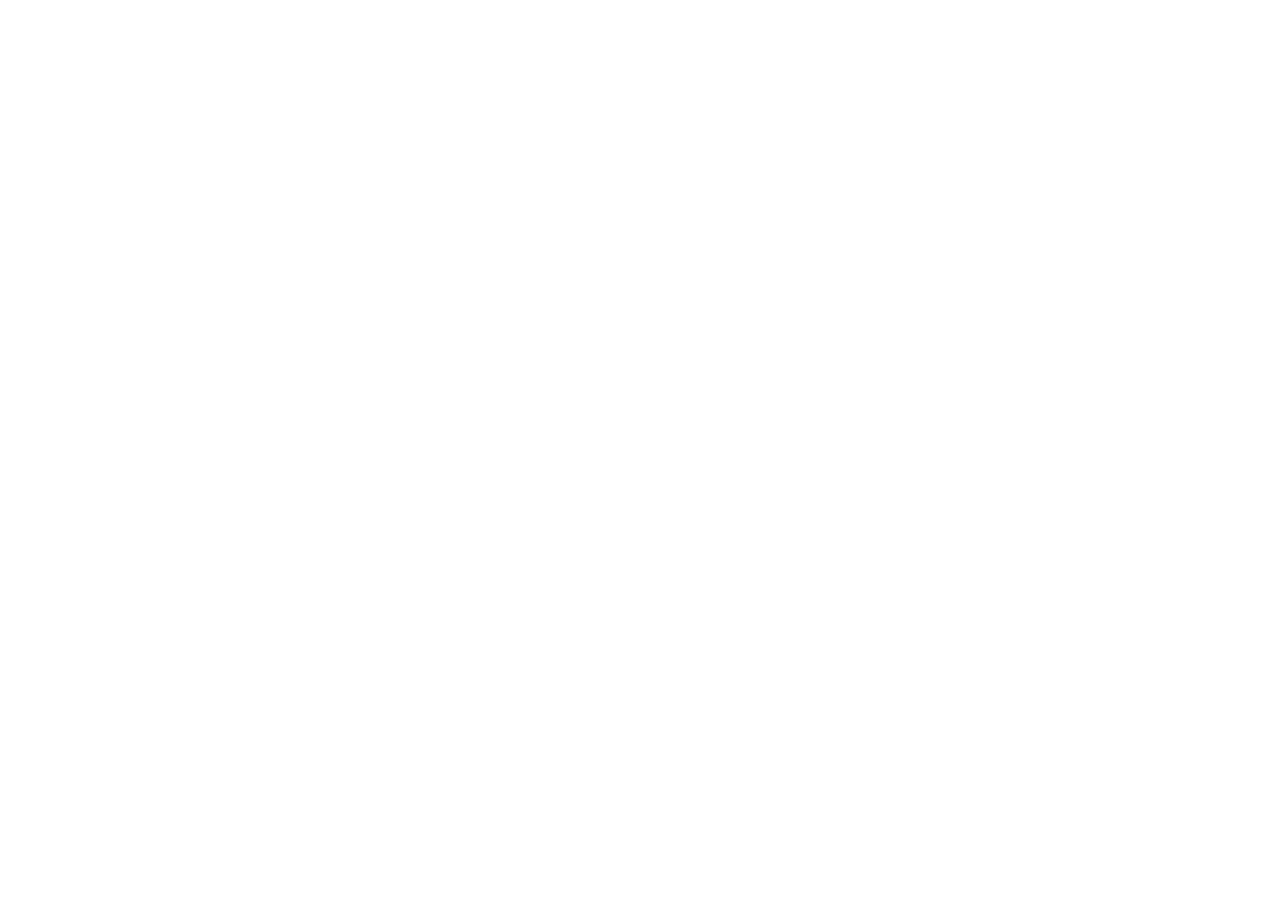
==== projects/circularity/index.html @ 7d52f00d "changing porfolio" ====
<!doctype html>

<html>
    <head>
        <meta charset="utf-8">

        <title>Operation Spark || Motion Poem</title>
        <meta name="description" content="Operation Spark Motion Poem">
        <meta name="author" content="operationspark.org">
        <meta name="viewport" content="width=device-width, initial-scale=1.0">
        
        <link href="css/bootstrap.min.css" rel="stylesheet" media="screen">
        <link href="css/style.css" rel="stylesheet">

        <!-- all core CreateJS and 3rd party libraries are listed here: -->
        <script src="bower_components/lodash/lodash.min.js"></script>
        <script src="bower_components/easeljs/lib/easeljs-0.8.2.min.js"></script>
        <script src="bower_components/opspark-draw/draw.js"></script>
        <script src="bower_components/racket/racket.js"></script>

        <!-- our app javascript code -->
        <script src="js/opspark.js"></script>
        
        <style type="text/css">
            /*override default styles here*/
        </style>
    </head>
    <body>
        <div>
            <canvas id="canvas" width="500" height="500"></canvas>
        </div>
        <script id="motion-poem">
            (function(){
                'use strict';
                
                var 
                    draw = window.opspark.draw,
                    physikz = window.opspark.racket.physikz,
                    
                    app = window.opspark.makeApp({update: update}),
                    canvas = app.canvas, 
                    view = app.view,
                    fps = draw.fps('#000');
                
                ////////////////////////////////////////////////////////////////
                // ALL CODE GOES BELOW HERE                                   //
                ////////////////////////////////////////////////////////////////
         

               // TODO 1: Declare our variables //
              var i, circle, circles;
                
                // TODO 2: Initialize our variables //
                i = 0;
               circles = [];

                
                while (i < 100) {
                    // TODO 3 : YOUR CODE STARTS HERE //////////////////////////
                    circle = draw.randomCircleInArea(canvas,true,true, '#999', 2);
                    
                    if (circle.alpha < .2) {
                        draw.blurFilterOn(circle);
                        
                    }
                    physikz.addRandomVelocity(circle, canvas);
                    circles.push(circle);
                    view.addChild(circle);
                    
                    
                    
                    // TODO 3 : YOUR CODE ENDS HERE ////////////////////////////
                    
                    /*
                     * IMPORTANT NOTE: 
                     * The statement i++; increments our counter by 1 on each loop.
                     * If we did not do this, the conditional check of while (i < 100)
                     * would never return false, and we would loop forever!
                     *
                     * Leave this as the last statement in the while loop
                     */
                    i++;
                }
                
                view.addChild(fps);
                app.addUpdateable(fps);
                      
                      
                        // TODO 4 : Access one circle at time from the circles Array //
                    function update() {
                        for (var i = 0; i < circles.length; i++) {
                        circle = circles[i];
                        
                        // TODO 5 : Update the circles position //
                        physikz.updatePosition(circle);
                    
                        // TODO 6 : YOUR CODE STARTS HERE //////////////////////
                        
                        if (circle.x > canvas.width + circle.radius) {
                            circle.x = 0;
                        } else if (circle.x < 0) {
                            circle.x = canvas.width;
                        }
                        
                        if (circle.y > canvas.height + circle.radius);  {
                          circle.y = 0;
                        } else if (circle.y < 0); {
                            circle.y = canvas.height
                        }
                        
                        // YOUR TODO 6 CODE ENDS HERE //////////////////////////
                    }
                }
                
            ////////////////////////////////////////////////////////////////////
            // NO CODE BELOW HERE                                             //
            ////////////////////////////////////////////////////////////////////
            })();
        </script>
    </body>

</html>
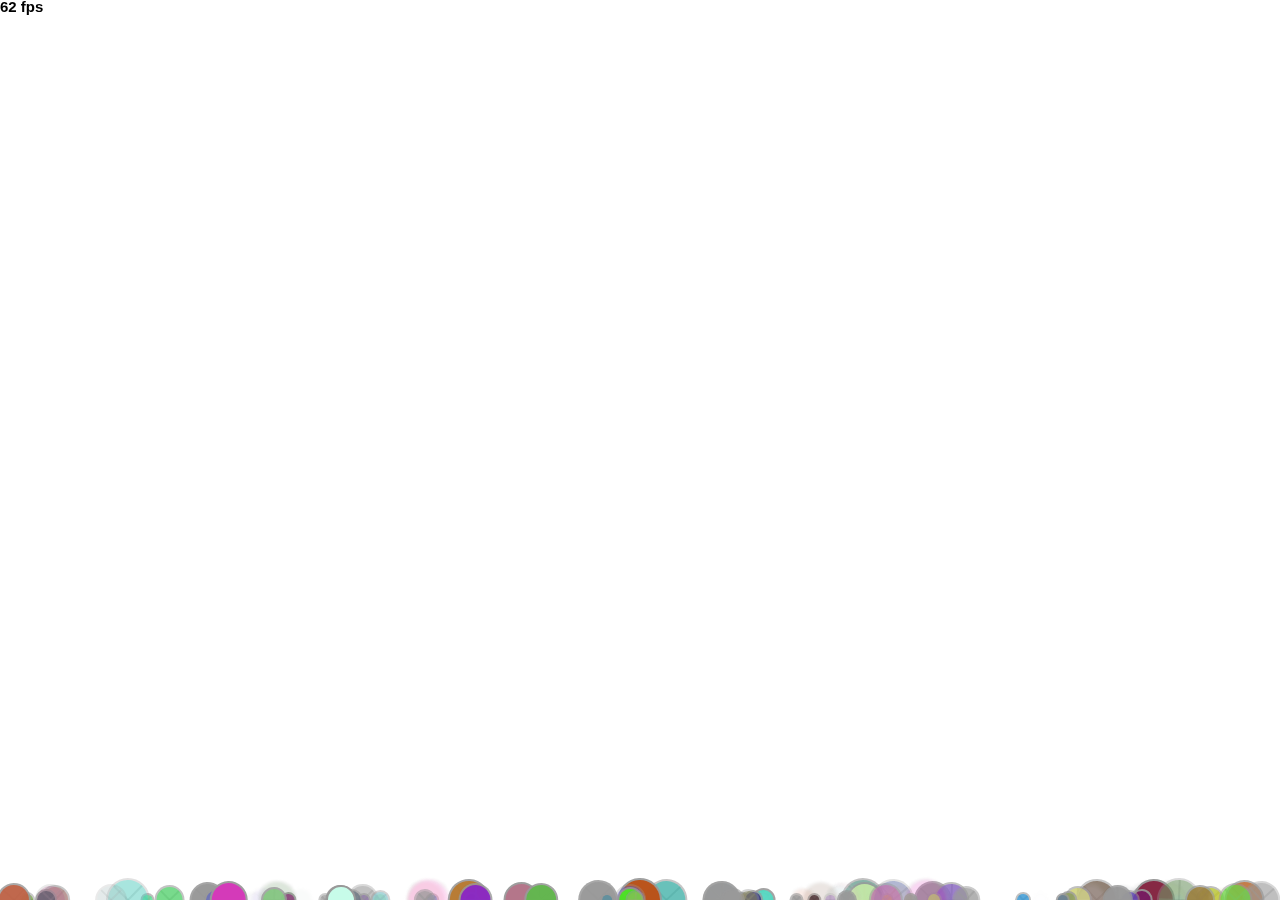
==== commit b7eec399: "update" ====
--- a/projects/circularity/index.html
+++ b/projects/circularity/index.html
@@ -102,10 +102,12 @@
                             circle.x = canvas.width;
                         }
                         
-                        if (circle.y > canvas.height + circle.radius);  {
+                        if (circle.y > canvas.height + circle.radius)  {
                           circle.y = 0;
-                        } else if (circle.y < 0); {
-                            circle.y = canvas.height
+                        } 
+                        
+                        else if (circle.y < 0); {
+                            circle.y = canvas.height;
                         }
                         
                         // YOUR TODO 6 CODE ENDS HERE //////////////////////////
